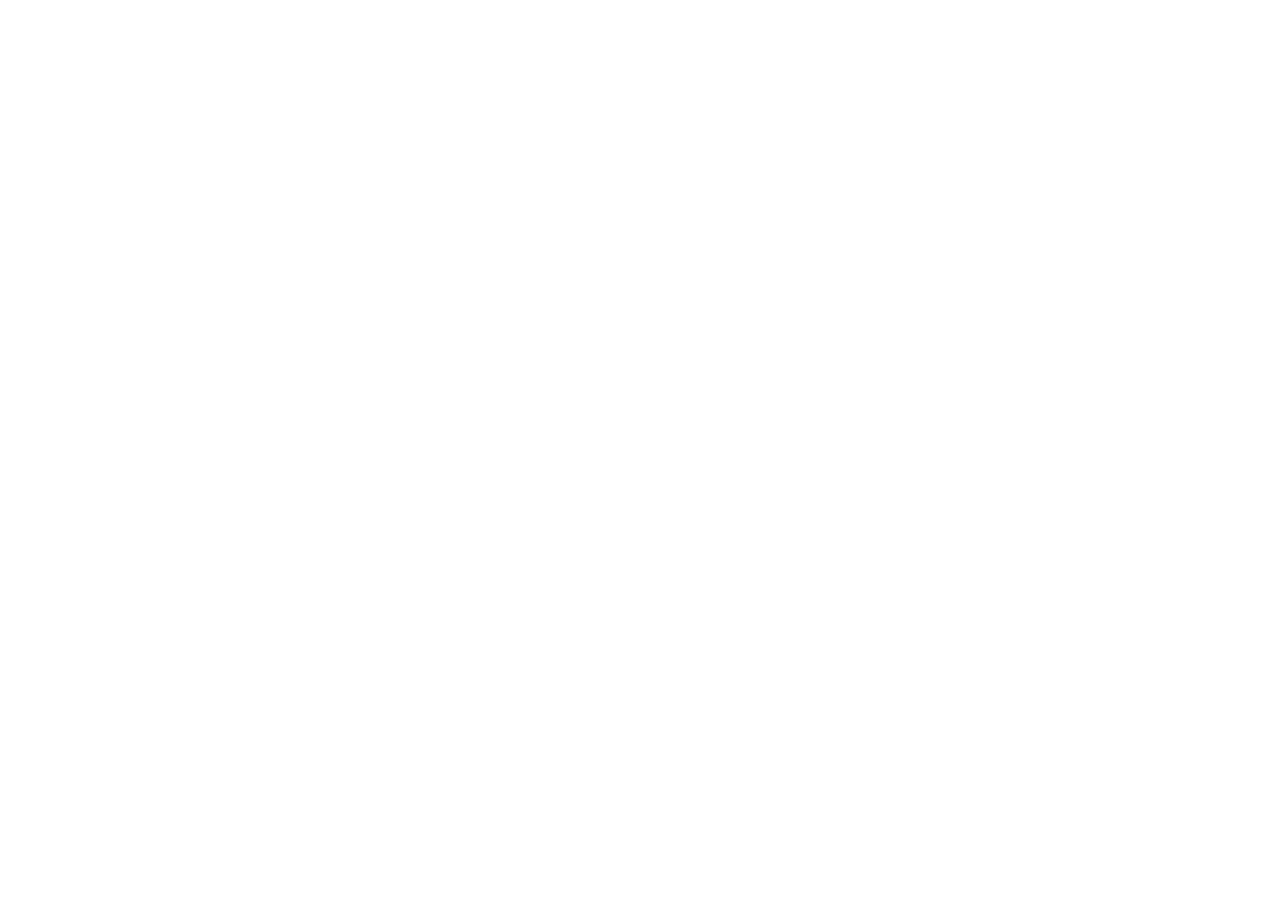
==== index.html @ e61e2df4 "Initialize github Project" ====
<!DOCTYPE html>
<html lang="en">
<head>
    <meta charset="UTF-8">
    <meta http-equiv="X-UA-Compatible" content="IE=edge">
    <meta name="viewport" content="width=device-width, initial-scale=1.0">
    <title>Document</title>
</head>
<body>
    
</body>
</html>
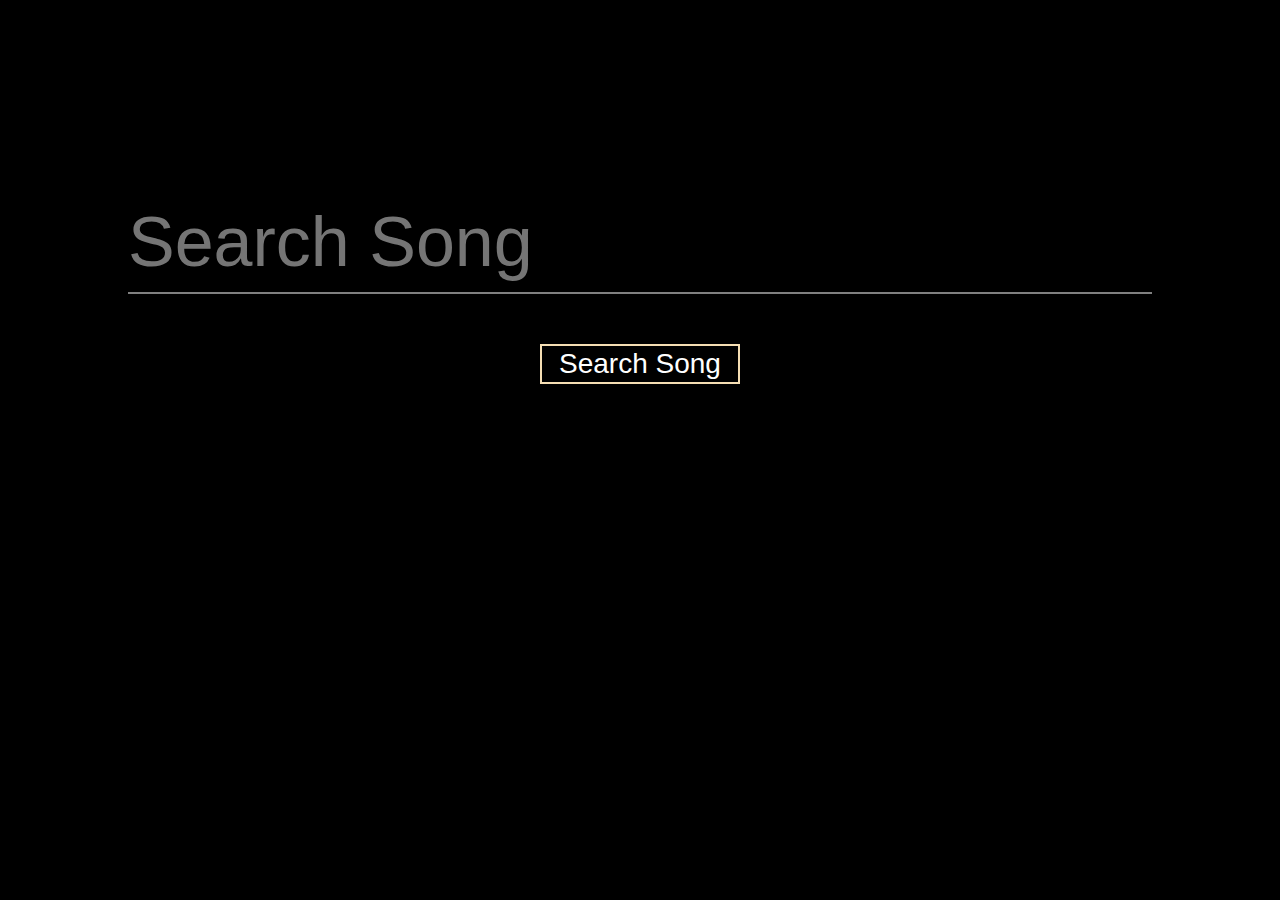
==== commit 7f06290f: "Added html to fetch API's dynamically" ====
--- a/index.html
+++ b/index.html
@@ -5,8 +5,14 @@
     <meta http-equiv="X-UA-Compatible" content="IE=edge">
     <meta name="viewport" content="width=device-width, initial-scale=1.0">
     <title>Document</title>
+    <link rel="stylesheet" href="index.css">
 </head>
 <body>
-    
+    <center>
+        <input type="text" id="searchSong" placeholder="Search Song" required>
+        <br>
+        <button id="searchBtn" type="submit"> Search Song</button>
+    </center>
+    <script src="index.js"></script>
 </body>
 </html>--- a/index.css
+++ b/index.css
@@ -0,0 +1,27 @@
+*{
+    padding: 0px;
+    margin: 0px;
+}
+body{
+    background-color: black;
+}
+#searchSong{
+    height: 100px;
+    font-size: 70px;
+    width: 80%;
+    margin-top: 15%;
+    background-color: transparent;
+    color: white;
+    border: none;
+    border-bottom: 2px solid grey;
+}
+#searchBtn{
+    width: 200px;
+    color: white;
+    border: 2px solid wheat;
+    height:40px;
+    margin-top: 50px;
+    font-size: 28px;
+    cursor: pointer;
+    background-color: transparent;
+}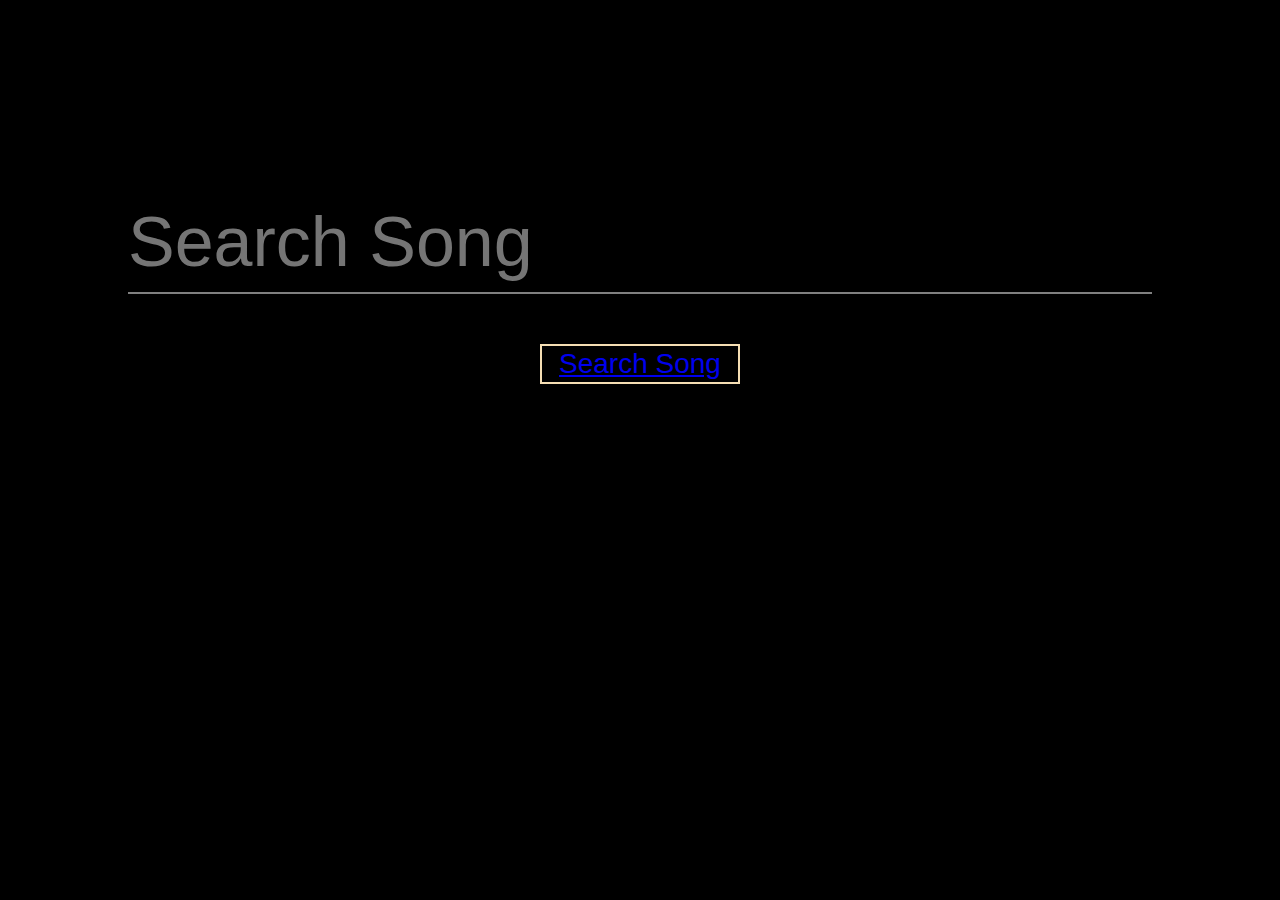
==== commit 098938cc: "Processing data in secomd file" ====
--- a/index.html
+++ b/index.html
@@ -11,8 +11,10 @@
     <center>
         <input type="text" id="searchSong" placeholder="Search Song" required>
         <br>
-        <button id="searchBtn" type="submit"> Search Song</button>
+        <button id="searchBtn" type="submit"> <a href="index2.html">Search Song</a></button>
     </center>
     <script src="index.js"></script>
+    <script src="index2.js"></script>
+
 </body>
 </html>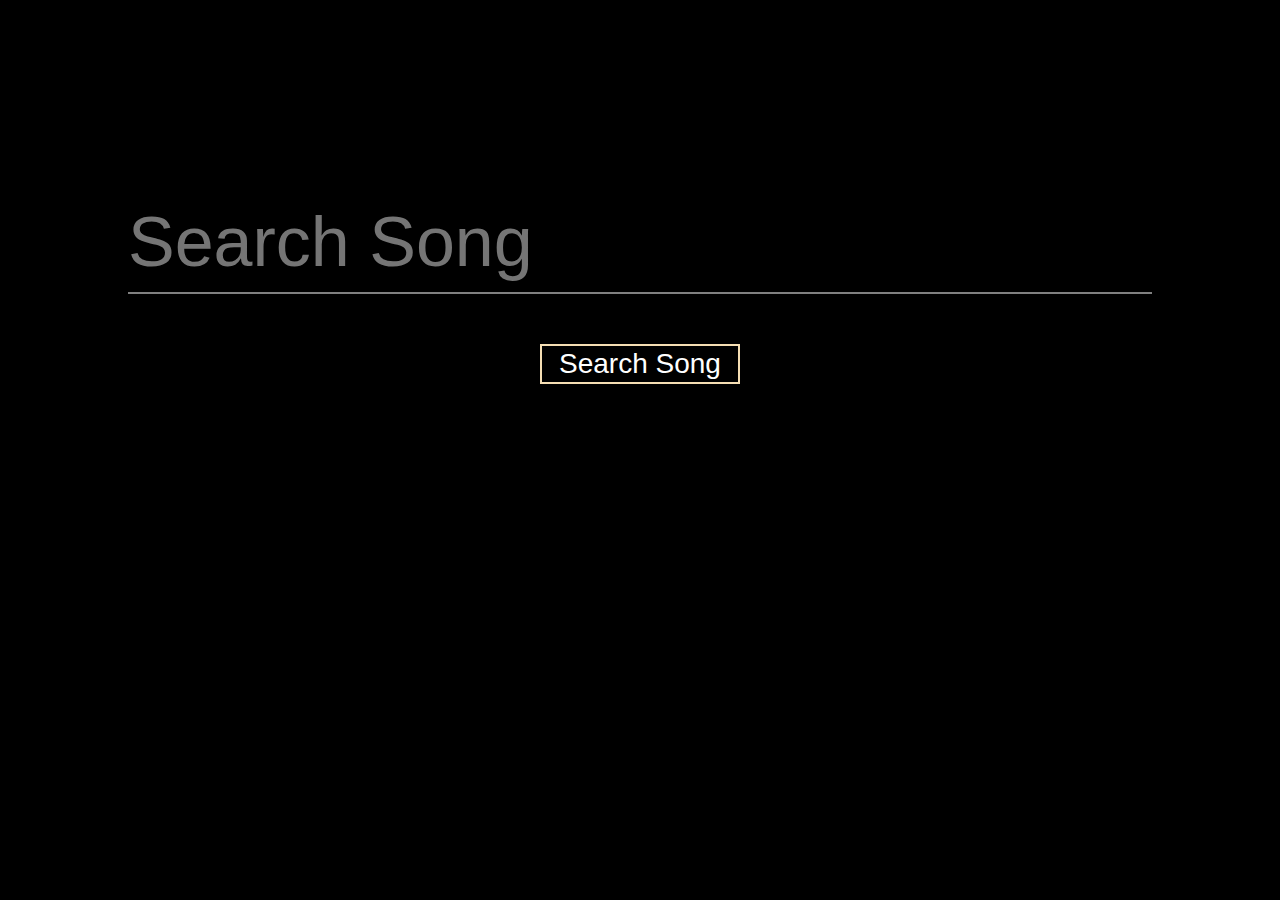
==== commit aa93ff35: "Fixed logic of linking songs to spotify" ====
--- a/index.html
+++ b/index.html
@@ -11,7 +11,7 @@
     <center>
         <input type="text" id="searchSong" placeholder="Search Song" required>
         <br>
-        <button id="searchBtn" type="submit"> <a href="index2.html">Search Song</a></button>
+        <button id="searchBtn" type="submit"> <a>Search Song</a></button>
     </center>
     <script src="index.js"></script>
     <script src="index2.js"></script>
